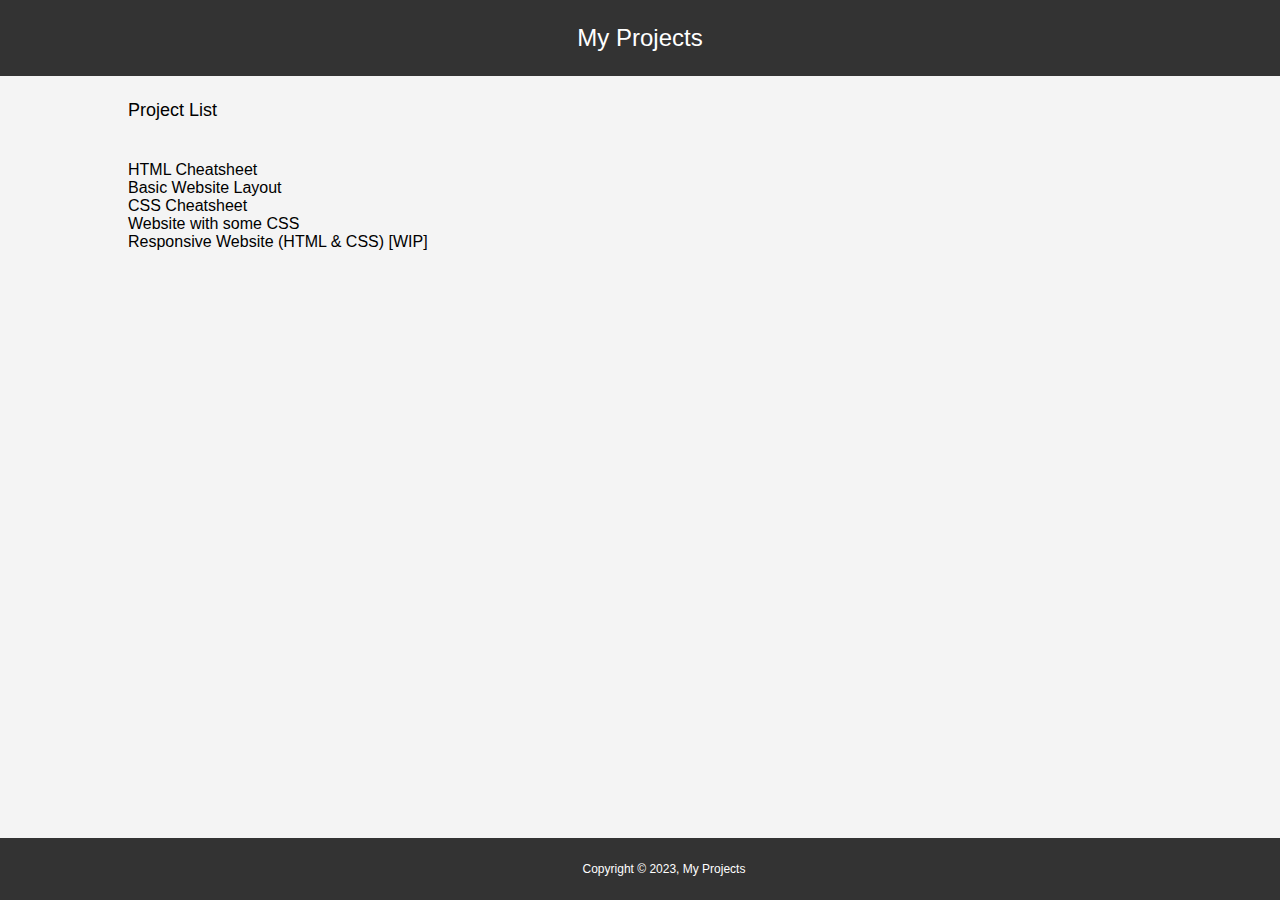
==== index.html @ 08dc0224 "index and responsive website" ====
<!DOCTYPE html>
<html lang="en">
<head>
  <meta charset="UTF-8">
  <meta name="viewport" content="width=device-width, initial-scale=1.0">
  <link rel="stylesheet" href="style.css">
  <title>Project Index</title>
</head>
<body>

  <header id="main-header">
    <div class="container">
      <p>My Projects</p>
    </div>
  </header>

  <div class="container">
    <div id="projectList">
      <p>Project List</p>

      <ul>
        <li><a href="html/index.html" target="_blank">HTML Cheatsheet</a></li>
        <li><a href="html/blog.html" target="_blank">Basic Website Layout</a></li>
        <li><a href="css/csscheastsheet/index.html" target="_blank">CSS Cheatsheet</a></li>
        <li><a href="css/mywebsite/index.html" target="_blank">Website with some CSS</a></li>
        <li><a href="html5responsivelayout/home.html"target="_blank">Responsive Website (HTML & CSS) [WIP]</a></li>
      </ul>
    </div>
  </div>

  <footer id="main-footer">
    <div class="container">
      <p>Copyright &copy; 2023, My Projects</p>
    </div>
  </footer>
</body>
</html>
---- style.css ----
body {
  margin: 0;
  padding: 0;
  font-family: Arial, Helvetica, sans-serif;
  background-color: #f4f4f4;
}

#main-header {
  background-color: #333;
  color: white;
  text-align: center;
  font-size: 24px;
  padding: 24px;
}

p {
  margin: 0;
  padding: 0;
}

#projectList p {
  font-size: 18px;
  padding-top: 24px;
  padding-bottom: 24px;
}

a, a:active a:visited {
  color: black;
  text-decoration: none;
}

a:hover {
  color: #46515c;
}

ul, li {
  padding: 0;
}

li {
  list-style: none;
}

.container {
  width: 80%;
  margin: auto;
}

#main-footer {
  background-color: #333;
  color: white;
  text-align: center;
  font-size: 12px;
  padding: 24px;
  position: fixed;
  bottom: 0;
  left: 0;
  width: 100%;
}
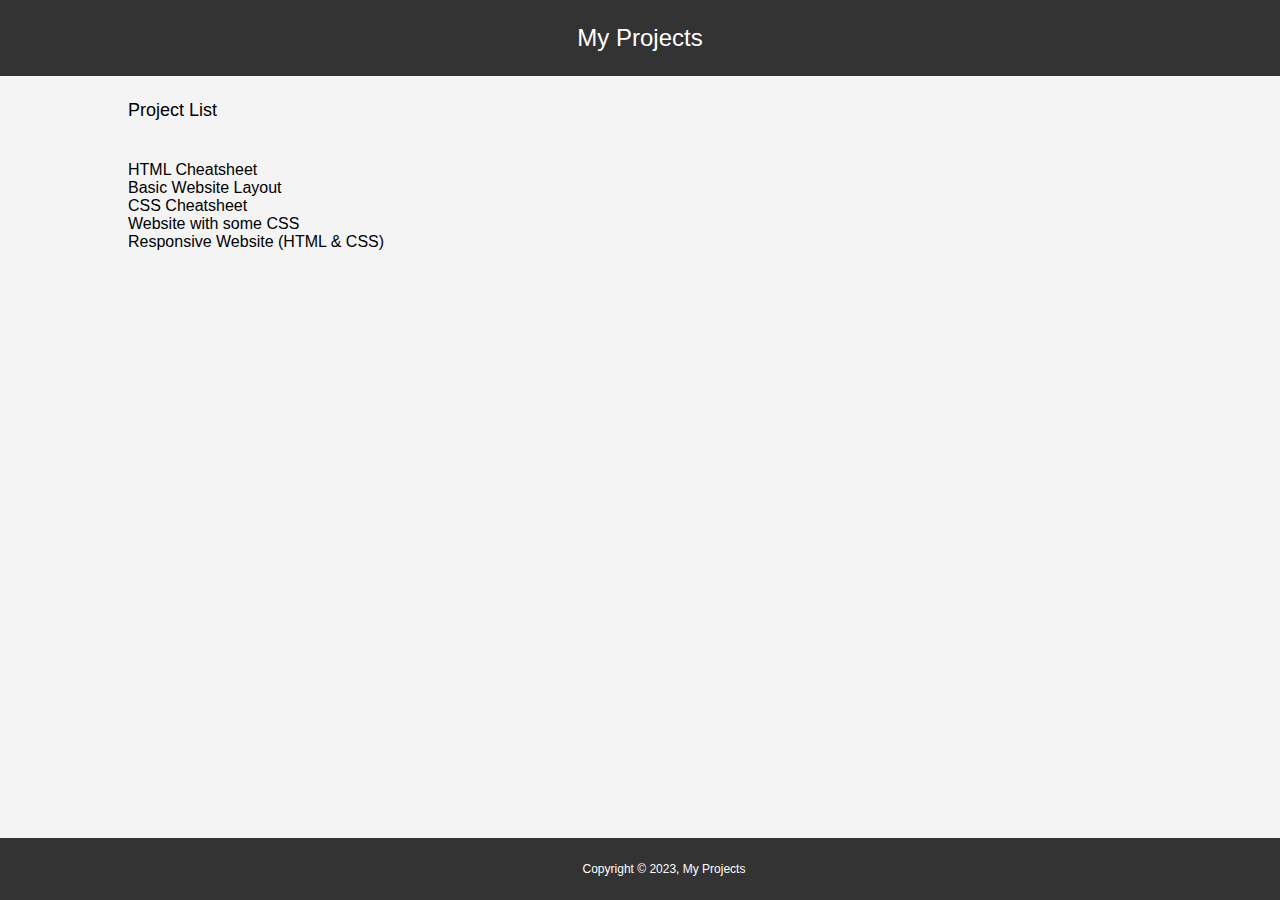
==== commit a1eec528: "Completing project" ====
--- a/index.html
+++ b/index.html
@@ -23,7 +23,7 @@
         <li><a href="html/blog.html" target="_blank">Basic Website Layout</a></li>
         <li><a href="css/csscheastsheet/index.html" target="_blank">CSS Cheatsheet</a></li>
         <li><a href="css/mywebsite/index.html" target="_blank">Website with some CSS</a></li>
-        <li><a href="html5responsivelayout/home.html"target="_blank">Responsive Website (HTML & CSS) [WIP]</a></li>
+        <li><a href="html5responsivelayout/home.html"target="_blank">Responsive Website (HTML & CSS)</a></li>
       </ul>
     </div>
   </div>
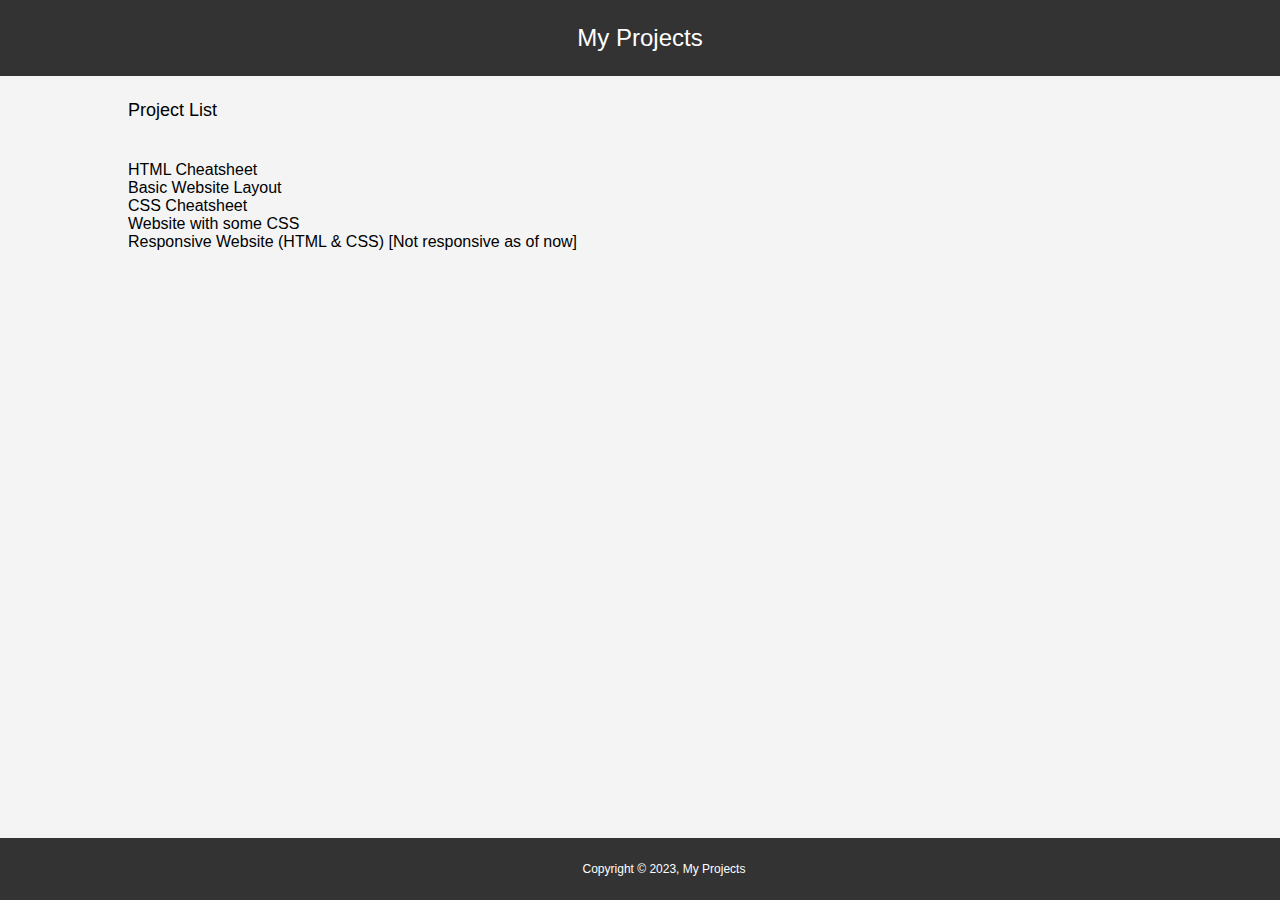
==== commit 627f336f: "non responsive alert" ====
--- a/index.html
+++ b/index.html
@@ -23,7 +23,7 @@
         <li><a href="html/blog.html" target="_blank">Basic Website Layout</a></li>
         <li><a href="css/csscheastsheet/index.html" target="_blank">CSS Cheatsheet</a></li>
         <li><a href="css/mywebsite/index.html" target="_blank">Website with some CSS</a></li>
-        <li><a href="html5responsivelayout/home.html"target="_blank">Responsive Website (HTML & CSS)</a></li>
+        <li><a href="html5responsivelayout/home.html"target="_blank">Responsive Website (HTML & CSS) [Not responsive as of now]</a></li>
       </ul>
     </div>
   </div>
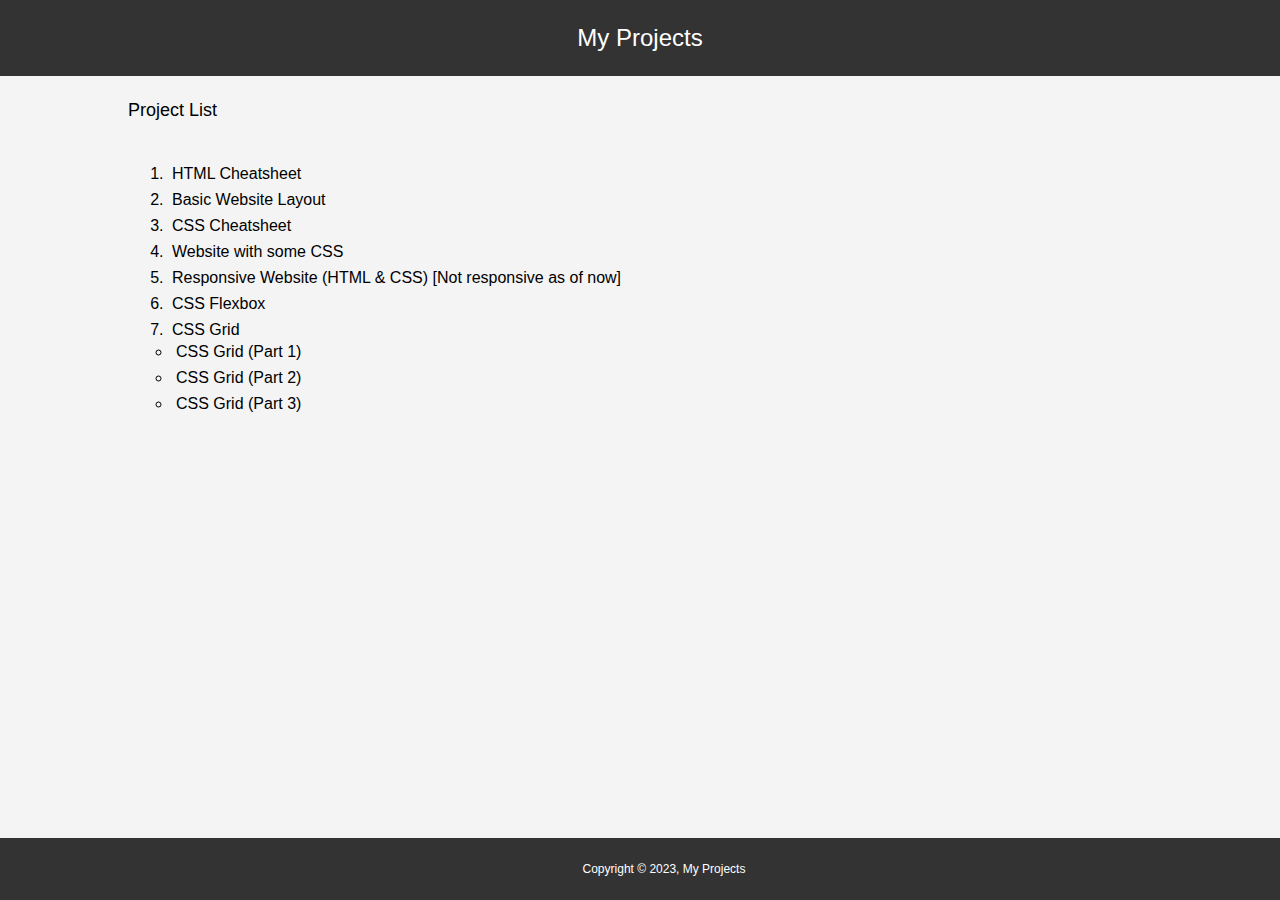
==== commit bd260d5f: "grid and flex-box" ====
--- a/index.html
+++ b/index.html
@@ -18,13 +18,28 @@
     <div id="projectList">
       <p>Project List</p>
 
-      <ul>
+      <ol>
         <li><a href="html/index.html" target="_blank">HTML Cheatsheet</a></li>
         <li><a href="html/blog.html" target="_blank">Basic Website Layout</a></li>
         <li><a href="css/csscheastsheet/index.html" target="_blank">CSS Cheatsheet</a></li>
         <li><a href="css/mywebsite/index.html" target="_blank">Website with some CSS</a></li>
         <li><a href="html5responsivelayout/home.html"target="_blank">Responsive Website (HTML & CSS) [Not responsive as of now]</a></li>
-      </ul>
+        <li><a href="css-flexbox/index.html" target="_blank">CSS Flexbox</a></li>
+        <li>
+          CSS Grid
+          <ul>
+            <li>
+              <a href="css-grid/index.html" target="_blank">CSS Grid (Part 1)</a>
+            </li>
+            <li>
+              <a href="css-grid/index2.html" target="_blank">CSS Grid (Part 2)</a>
+            </li>
+            <li>
+              <a href="css-grid/index3.html" target="_blank">CSS Grid (Part 3)</a>
+            </li>
+          </ul>
+        </li>
+      </ol>
     </div>
   </div>
 
--- a/style.css
+++ b/style.css
@@ -33,12 +33,12 @@
   color: #46515c;
 }
 
-ul, li {
+ul{
   padding: 0;
 }
 
 li {
-  list-style: none;
+  padding: 4px;
 }
 
 .container {
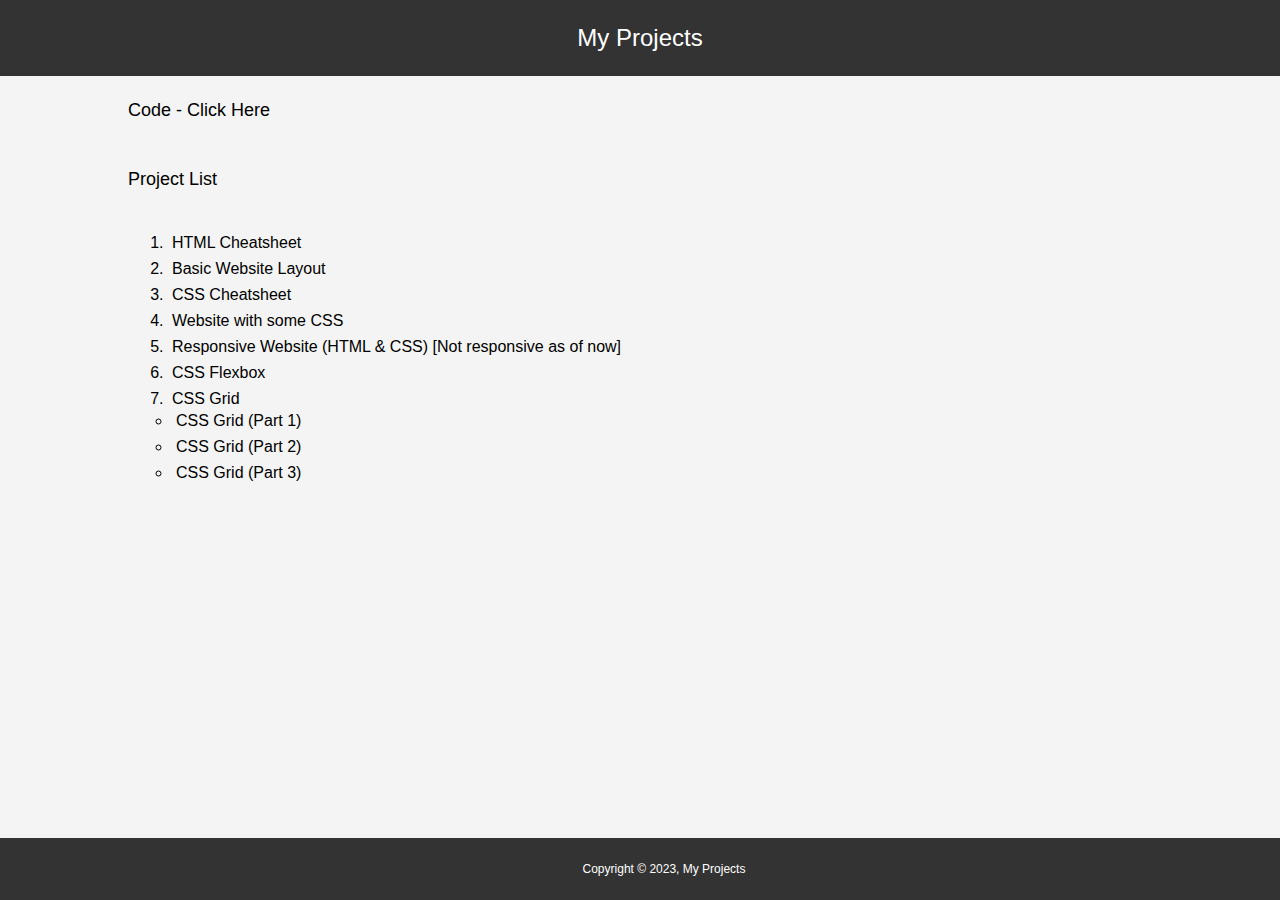
==== commit 4d5530ce: "Added git link" ====
--- a/index.html
+++ b/index.html
@@ -16,6 +16,7 @@
 
   <div class="container">
     <div id="projectList">
+      <p>Code - <a href="https://github.com/sankalp-jain/front-end-practice" target="_blank">Click Here</a></p>
       <p>Project List</p>
 
       <ol>
